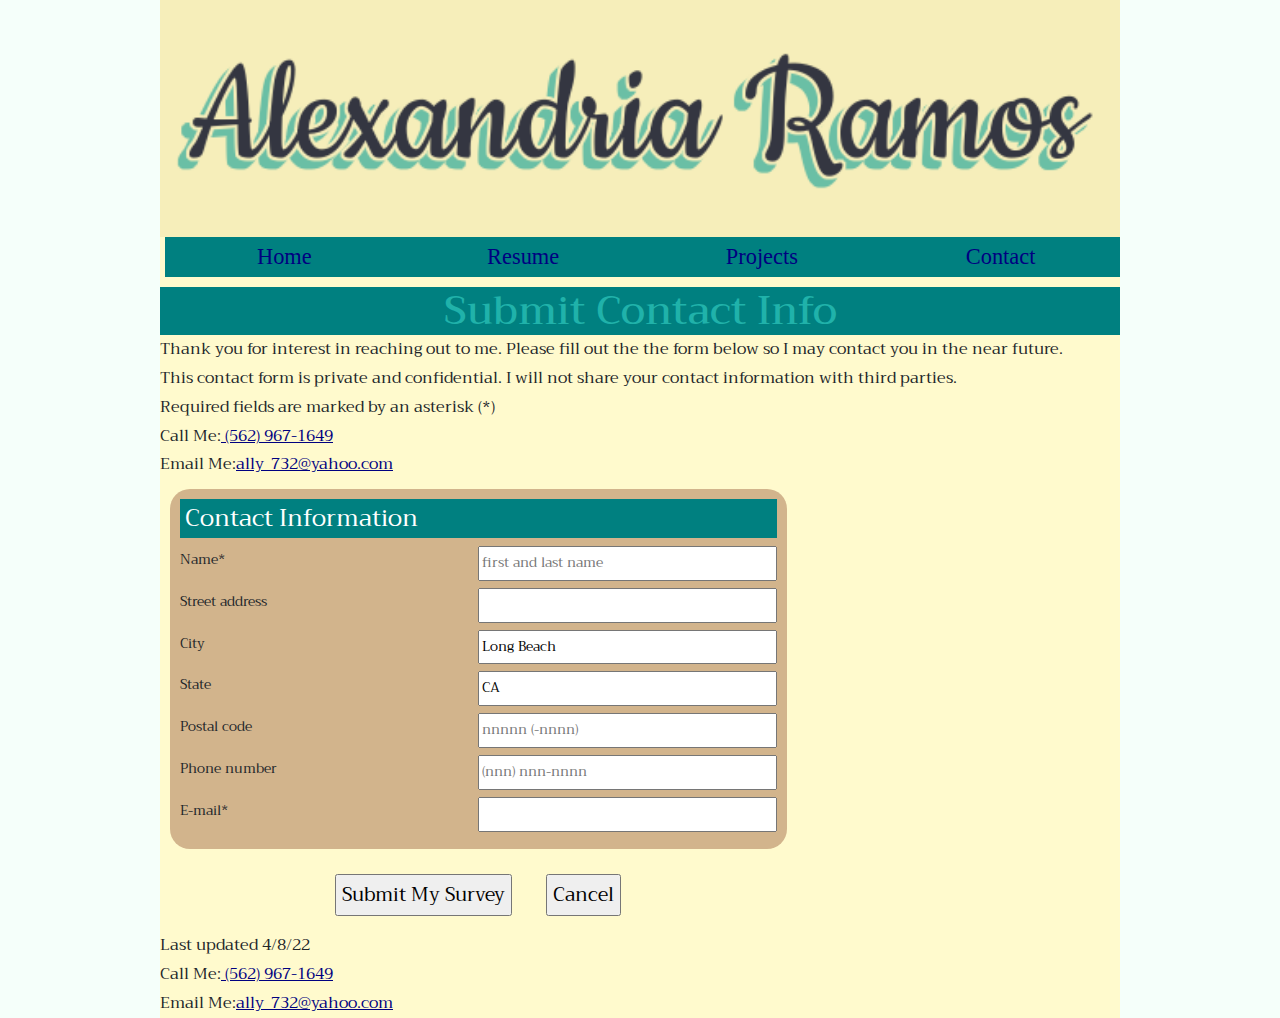
==== rp_contact.html @ 9563bf48 "Add files via upload" ====
<!DOCTYPE html>
<html lang="en">
<head>
    <!--
        CIS 162
        Project 3-1
                
        Homepage to Resume/Portfolio aka Index
        Author: Alexandria Ramos
        Date:   4/23/22
    
        Filename: rp_contact.html
     -->
    <meta charset="utf-8" />
    <title>Contact me</title>
        
    <meta name= "viewport" content="width=device-width, initial-scale=1">
    <link href="https://cdn.jsdelivr.net/npm/bootstrap@5.1.3/dist/css/bootstrap.min.css" rel="stylesheet">
    <script src="https://cdn.jsdelivr.net/npm/bootstrap@5.1.3/dist/js/bootstrap.bundle.min.js"></script>
    <link href="rp_stylesheet.css" rel="stylesheet" />
    <link rel="stylesheet" href="https://fonts.googleapis.com/css?family=Trirong">
  
</head>
<body>
   <header>
       <img src="Lx_name1.png" alt="Banner for Alexandria's webpage" />
       <nav class="horizontalNavigation">
          <ul>
             <li><a href="index.html">Home</a></li>
             <li><a href="rp_resume.html">Resume</a></li>
             <li><a href="rp_projects.html">Projects</a></li>
             <li><a href="rp_contact.html">Contact</a></li>
             
          </ul>
       </nav>


       <h1>Submit Contact Info</h1>        
    
    
    
      <p>Thank you for interest in reaching out to me. Please fill out the the form below so I may contact you in the near future. </p>
      <p>This contact form is private and confidential. I will not share your contact information with third parties.</p>
      <p>Required fields are marked by an asterisk (*)</p>
      <p>Call Me:<a href="tel:+15629671649"> (562) 967-1649</a></p>
      <p>Email Me:<a href="mailto:ally_732@yahoo.com">ally_732@yahoo.com</a></p>
       
    </header>
        
    
<Main>
<form id="survey" action="https://lx732.github.io/Proj3-1/rp_contact.html" method="post">
    
    
    
    <fieldset id="appInfo">
          <legend>Contact Information</legend>
    
              <div class="formRow">
                 <label for="name">Name*</label>
                 <input name="appName" id="name" type="text" placeholder="first and last name" required  />
              </div>
              
              <div class="formRow">
                 <label for="street"> Street address </label>
                 <input name="appStreet" id="street" type="text" />
              </div>
              
              <div class="formRow">
                 <label for="city"> City </label>
                 <input name="appCity" id="city" type="text" value="Long Beach" />
              </div>
              
              <div class="formRow">
                 <label for="state"> State </label>
                 <input name="appState" id="state" type="text" value="CA" />
              </div>
             
              <div class="formRow">
                 <label for="zip"> Postal code </label>
                 <input name="appZip" id="zip" type="text" placeholder="nnnnn (-nnnn)" 
                        pattern="^\d{5}(-\d{4})?$" />
              </div>
              
              <div class="formRow">
                 <label for="phone"> Phone number </label>
                 <input name="appPhone" id="phone" type="tel" placeholder="(nnn) nnn-nnnn"
                        pattern="^\d{10}$|^(\(\d{3}\)\s*)?\d{3}[\s-]?\d{4}$" />
              </div>            
              
              <div class="formRow">
                 <label for="mail"> E-mail* </label>
                 <input name="appEmail" id="mail" type="email" required  />
              </div> 
        
     </fieldset> 
    

          
          <div id="buttons">
                <input type="submit" value="Submit My Survey" />
                <input type="reset" value="Cancel" />
          </div>
          
</form> 
        
</Main>
    
    
  
      
   <footer>
    <p>Last updated 4/8/22</p>
    <p>Call Me:<a href="tel:+15629671649"> (562) 967-1649</a></p>
    <p>Email Me:<a href="mailto:ally_732@yahoo.com">ally_732@yahoo.com</a></p>
    </footer>
</body>
</html>
---- rp_stylesheet.css ----
@charset "utf-8";

/*
    CIS 162
    Project 2-4 Forms
   
   Style Sheet for Grids used in to  befriend Summer & Benny
   Author: Alexandria Ramos
   Date:   4/23/22
   
   Filename: rp_stylesheet.css

*/

/* Rest for Page Body*/
address, article, aside, blockquote, body, cite,
div, dl, dt, dd, em, figcaption, figure, footer,
h1, h2, h3, h4, h5, h6, header, html, img,
li, main, nav, ol, p, section, span, ul {
 background: transparent;
 margin: 0;
 padding: 0;
 vertical-align: baseline;
 box-sizing: border-box;
}

html {background-color:mintcream}
body{
    background-color: lemonchiffon;

    
  font-family: "Trirong", serif;

    
    line-height: 1.8em;
    margin-left: auto;
    margin-right: auto;
    width: 95%;
    max-width: 960px;
    min-width: 640px;
}





/* Grid Styles for Page Body */

body {
 display: grid;
 grid-template-columns: 2fr 1fr;
 grid-template-areas: "header header"
                      "intro faq"
                      "articles faq"
                      "footer footer";
 grid-column-gap: 5px;
}

body > header {
 grid-row: 1;
 grid-column: 1/-1;
}

body > article {grid-area: intro;}
body > aside {grid-area: faq;}
body > section {grid-area: articles;}
body > footer {grid-area: footer;}





/* Body Header Styles */




/* Page Header Styles */
body > header > img {
   display: block;
   width: 100%;
    
}

body > header > li{
    width: 20%
}

header h1 {margin-bottom:0;
text-align: center;
background-color: teal}

h1 {color:lightseagreen}


nav{
    display: inline-block;
    width: 100%;
    
    margin: 0 auto;
    
    text-align: center;
    
}

nav ul li {
    margin-left: auto;
    margin-right: auto
        
}

nav> ul {line-height: 2em;
list-style-type: none;
padding-left: 5px;
}
/*to fill the color in nav*/

nav li {
    display: block;
    float: left;
    
}

nav a {
 text-decoration: none;
    display: block;
    text-align: center;
    background-color: teal;
    font-size: 1.4em;
    line-height: 1.8em;
    text-align: center;
      
}

nav a:hover,
nav a:active{
    background-color: azure
}

/*Links*/

a:link,
a:visited{
    color: navy
}

/*To space out menu by 20 percent*/
body > header > nav.horizontalNavigation li {
   width: 25%;
}


/* Horizontal Navigation List Styles */

nav.horizontalNavigation > ul > li {
   display: block;
   float: left;
}

/*Displays link as box*/

nav.horizontalNavigation a {
   display: block;
   font-family: bold;
   font-size: 1.4em;
   line-height: 1.8em;
   text-align: center;
}  


/* Forms Layout Styles section */


form#survey {
 display: flex;
 flex-flow: row wrap;
}


form#survey > fieldset {
 background-color: tan;
 border-radius: 20px;
 flex: 1 1 300px;
 font-size: 0.85em;
 padding: 10px;
 margin: 10px;
}


div.formRow {
 display: flex;
 flex-flow: row wrap;
 margin: 7px 0px;
}

div.formRow > * {
 flex: 1 1 150px;
}






/* Legend Styles */


legend {
 background-color: teal;
 color: white;
 padding: 5px;
}





/* Text Area Styles */


textarea {
 margin-top: 10px;
 height: 100px;
 width: 95%;
}


.text-primary{
    
 color:teal
}


/* Form Button Styles */


div#buttons {
 text-align: center;
 width: 100%;
}


input[type='submit'], input[type='reset'] {
 font-size: 1.2em;
 padding: 5px;
 margin: 15px;
}





/* Validation Styles */


input:focus, select:focus, textarea:focus {
 background-color: azure;
}

/* display a light green background and a green
check mark image when valid data is entered in the custName, custZip,
custPhone, and custEmail fields:*/
input#name:focus:valid,
input#zip:focus:valid,
input#phone:focus:valid,
input#mail:focus:valid {
 background-color: lawngreen
}


/*o display a light red background and a red X
image when invalid data is entered in those same fields:
*/
input#name:focus:invalid,
input#zip:focus:invalid,
input#phone:focus:invalid,
input#mail:focus:invalid {
 background-color: lightcoral
}




/*Gallery Styles*/

        
  div.gallery {
  margin: 5px;
  border: 1px solid #ccc;
  float: left;
  width: 180px;
}

div.gallery:hover {
  border: 1px solid #777;
}

div.gallery img {
  width: 100%;
  height: auto;
}

div.desc {
  padding: 15px;
  text-align: center;
}
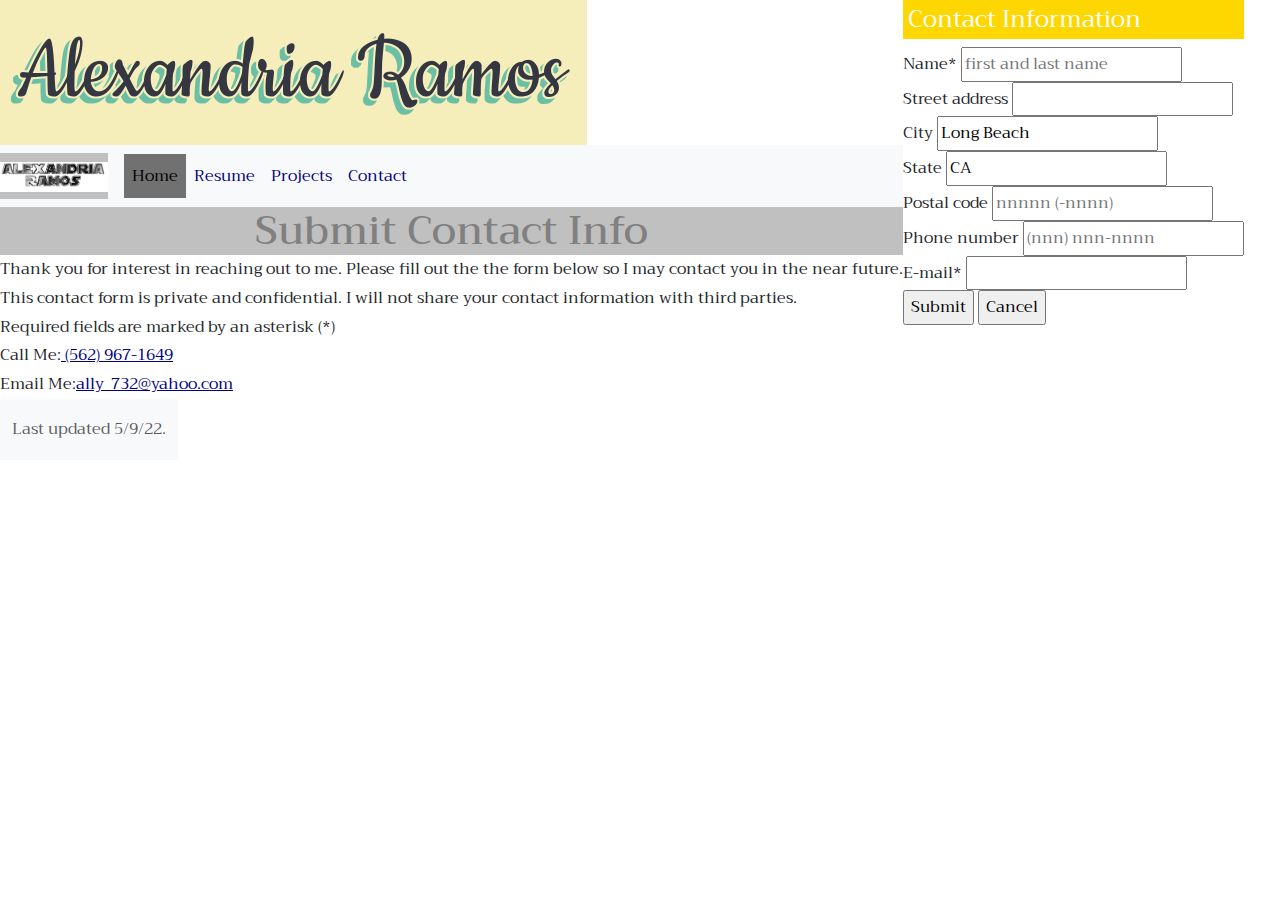
==== commit fe79bb17: "Add files via upload" ====
--- a/rp_contact.html
+++ b/rp_contact.html
@@ -5,7 +5,7 @@
         CIS 162
         Project 3-1
                 
-        Homepage to Resume/Portfolio aka Index
+        Contact page to Resume/Portfolio 
         Author: Alexandria Ramos
         Date:   4/23/22
     
@@ -17,6 +17,8 @@
     <meta name= "viewport" content="width=device-width, initial-scale=1">
     <link href="https://cdn.jsdelivr.net/npm/bootstrap@5.1.3/dist/css/bootstrap.min.css" rel="stylesheet">
     <script src="https://cdn.jsdelivr.net/npm/bootstrap@5.1.3/dist/js/bootstrap.bundle.min.js"></script>
+    
+    <script src="rp_formsubmit.js"></script>
     <link href="rp_stylesheet.css" rel="stylesheet" />
     <link rel="stylesheet" href="https://fonts.googleapis.com/css?family=Trirong">
   
@@ -24,15 +26,30 @@
 <body>
    <header>
        <img src="Lx_name1.png" alt="Banner for Alexandria's webpage" />
-       <nav class="horizontalNavigation">
-          <ul>
-             <li><a href="index.html">Home</a></li>
-             <li><a href="rp_resume.html">Resume</a></li>
-             <li><a href="rp_projects.html">Projects</a></li>
-             <li><a href="rp_contact.html">Contact</a></li>
-             
-          </ul>
-       </nav>
+       <nav class="navbar navbar-expand-lg navbar-light bg-light">
+        
+    <a class="navbar-brand" href="#"><img src="name_silver.png" alt="Banner for Alexandria's webpage" height="30" /></a>
+    <button class="navbar-toggler" type="button" data-bs-toggle="collapse" data-bs-target="#navbarNav" aria-controls="navbarNav" aria-expanded="false" aria-label="Toggle navigation">
+      <span class="navbar-toggler-icon"></span>
+    </button>
+    <div class="collapse navbar-collapse" id="navbarNav">
+      <ul class="navbar-nav">
+        <li class="nav-item">
+          <a class="nav-link active" aria-current="page" href="index.html">Home</a>
+        </li>
+        <li class="nav-item">
+          <a class="nav-link" href="rp_resume.html">Resume</a>
+        </li>
+        <li class="nav-item">
+          <a class="nav-link" href="rp_projects.html">Projects</a>
+        </li>
+        <li class="nav-item">
+          <a class="nav-link" href="rp_contact.html">Contact</a>
+        </li>
+      </ul>
+    </div>
+           
+          </nav>
 
 
        <h1>Submit Contact Info</h1>        
@@ -98,7 +115,7 @@
 
           
           <div id="buttons">
-                <input type="submit" value="Submit My Survey" />
+                <input type="submit" value="Submit" />
                 <input type="reset" value="Cancel" />
           </div>
           
@@ -109,10 +126,13 @@
     
   
       
-   <footer>
-    <p>Last updated 4/8/22</p>
-    <p>Call Me:<a href="tel:+15629671649"> (562) 967-1649</a></p>
-    <p>Email Me:<a href="mailto:ally_732@yahoo.com">ally_732@yahoo.com</a></p>
+   
+   <footer class="footer mt-auto py-3 bg-light">
+       <div class="container">
+           <span class="text-muted">Last updated 5/9/22.</span>
+       
+           </div>
     </footer>
+    
 </body>
 </html>
--- a/rp_stylesheet.css
+++ b/rp_stylesheet.css
@@ -2,9 +2,9 @@
 
 /*
     CIS 162
-    Project 2-4 Forms
+    Project 3-1 
    
-   Style Sheet for Grids used in to  befriend Summer & Benny
+   Style Sheet for Resume/Portfolio Proj 3
    Author: Alexandria Ramos
    Date:   4/23/22
    
@@ -12,7 +12,6 @@
 
 */
 
-/* Rest for Page Body*/
 address, article, aside, blockquote, body, cite,
 div, dl, dt, dd, em, figcaption, figure, footer,
 h1, h2, h3, h4, h5, h6, header, html, img,
@@ -24,95 +23,33 @@
  box-sizing: border-box;
 }
 
-html {background-color:mintcream}
 body{
-    background-color: lemonchiffon;
+    background-color: white;
 
     
   font-family: "Trirong", serif;
 
     
-    line-height: 1.8em;
-    margin-left: auto;
-    margin-right: auto;
-    width: 95%;
-    max-width: 960px;
-    min-width: 640px;
-}
-
-
-
-
-
-/* Grid Styles for Page Body */
-
-body {
- display: grid;
- grid-template-columns: 2fr 1fr;
- grid-template-areas: "header header"
-                      "intro faq"
-                      "articles faq"
-                      "footer footer";
- grid-column-gap: 5px;
-}
-
-body > header {
- grid-row: 1;
- grid-column: 1/-1;
-}
-
-body > article {grid-area: intro;}
-body > aside {grid-area: faq;}
-body > section {grid-area: articles;}
-body > footer {grid-area: footer;}
-
-
-
-
-
-/* Body Header Styles */
+  line-height: 1.8em;
+  display: flex;
+  flex-wrap: wrap;
+    
+}
 
 
 
 
 /* Page Header Styles */
-body > header > img {
-   display: block;
-   width: 100%;
-    
-}
-
-body > header > li{
-    width: 20%
-}
+
 
 header h1 {margin-bottom:0;
 text-align: center;
-background-color: teal}
-
-h1 {color:lightseagreen}
-
-
-nav{
-    display: inline-block;
-    width: 100%;
-    
-    margin: 0 auto;
-    
-    text-align: center;
-    
-}
-
-nav ul li {
-    margin-left: auto;
-    margin-right: auto
-        
-}
-
-nav> ul {line-height: 2em;
-list-style-type: none;
-padding-left: 5px;
-}
+background-color: silver}
+
+h1 {color:gray}
+
+
+
 /*to fill the color in nav*/
 
 nav li {
@@ -122,19 +59,15 @@
 }
 
 nav a {
- text-decoration: none;
-    display: block;
-    text-align: center;
-    background-color: teal;
+    background-color: silver;
     font-size: 1.4em;
     line-height: 1.8em;
-    text-align: center;
       
 }
 
 nav a:hover,
 nav a:active{
-    background-color: azure
+    background-color: gold
 }
 
 /*Links*/
@@ -144,18 +77,7 @@
     color: navy
 }
 
-/*To space out menu by 20 percent*/
-body > header > nav.horizontalNavigation li {
-   width: 25%;
-}
-
-
-/* Horizontal Navigation List Styles */
-
-nav.horizontalNavigation > ul > li {
-   display: block;
-   float: left;
-}
+
 
 /*Displays link as box*/
 
@@ -168,45 +90,12 @@
 }  
 
 
-/* Forms Layout Styles section */
-
-
-form#survey {
- display: flex;
- flex-flow: row wrap;
-}
-
-
-form#survey > fieldset {
- background-color: tan;
- border-radius: 20px;
- flex: 1 1 300px;
- font-size: 0.85em;
- padding: 10px;
- margin: 10px;
-}
-
-
-div.formRow {
- display: flex;
- flex-flow: row wrap;
- margin: 7px 0px;
-}
-
-div.formRow > * {
- flex: 1 1 150px;
-}
-
-
-
-
-
 
 /* Legend Styles */
 
 
 legend {
- background-color: teal;
+ background-color: gold;
  color: white;
  padding: 5px;
 }
@@ -218,66 +107,10 @@
 /* Text Area Styles */
 
 
-textarea {
- margin-top: 10px;
- height: 100px;
- width: 95%;
-}
-
-
 .text-primary{
     
- color:teal
-}
-
-
-/* Form Button Styles */
-
-
-div#buttons {
- text-align: center;
- width: 100%;
-}
-
-
-input[type='submit'], input[type='reset'] {
- font-size: 1.2em;
- padding: 5px;
- margin: 15px;
-}
-
-
-
-
-
-/* Validation Styles */
-
-
-input:focus, select:focus, textarea:focus {
- background-color: azure;
-}
-
-/* display a light green background and a green
-check mark image when valid data is entered in the custName, custZip,
-custPhone, and custEmail fields:*/
-input#name:focus:valid,
-input#zip:focus:valid,
-input#phone:focus:valid,
-input#mail:focus:valid {
- background-color: lawngreen
-}
-
-
-/*o display a light red background and a red X
-image when invalid data is entered in those same fields:
-*/
-input#name:focus:invalid,
-input#zip:focus:invalid,
-input#phone:focus:invalid,
-input#mail:focus:invalid {
- background-color: lightcoral
-}
-
+ color:black
+}
 
 
 
@@ -306,3 +139,113 @@
 }
 
 
+
+
+
+
+/*Sticky Footer*/
+
+
+
+
+
+
+
+
+
+
+
+
+
+
+
+
+img{
+    vertical-align: middle;
+}
+
+/* Slideshow container */
+.slideshow-container {
+  max-width: 1000px;
+  position: relative;
+  margin: auto;
+}
+
+/* Hide the images by default */
+.mySlides {
+  display: none;
+}
+
+/* Next & previous buttons */
+.prev, .next {
+  cursor: pointer;
+  position: absolute;
+  top: 50%;
+  width: auto;
+  margin-top: -22px;
+  padding: 16px;
+  color: white;
+  font-weight: bold;
+  font-size: 18px;
+  transition: 0.6s ease;
+  border-radius: 0 3px 3px 0;
+  user-select: none;
+}
+
+/* Position the "next button" to the right */
+.next {
+  right: 0;
+  border-radius: 3px 0 0 3px;
+}
+
+/* On hover, add a black background color with a little bit see-through */
+.prev:hover, .next:hover {
+  background-color: rgba(0,0,0,0.8);
+}
+
+/* Caption text */
+.text {
+  color: #f2f2f2;
+  font-size: 15px;
+  padding: 8px 12px;
+  position: absolute;
+  bottom: 8px;
+  width: 100%;
+  text-align: center;
+}
+
+/* Number text (1/3 etc) */
+.numbertext {
+  color: #f2f2f2;
+  font-size: 12px;
+  padding: 8px 12px;
+  position: absolute;
+  top: 0;
+}
+
+/* The dots/bullets/indicators */
+.dot {
+  cursor: pointer;
+  height: 15px;
+  width: 15px;
+  margin: 0 2px;
+  background-color: #bbb;
+  border-radius: 50%;
+  display: inline-block;
+  transition: background-color 0.6s ease;
+}
+
+.active, .dot:hover {
+  background-color: #717171;
+}
+
+/* Fading animation */
+.fade {
+  animation-name: fade;
+  animation-duration: 1.5s;
+}
+
+@keyframes fade {
+  from {opacity: .4}
+  to {opacity: 1}
+}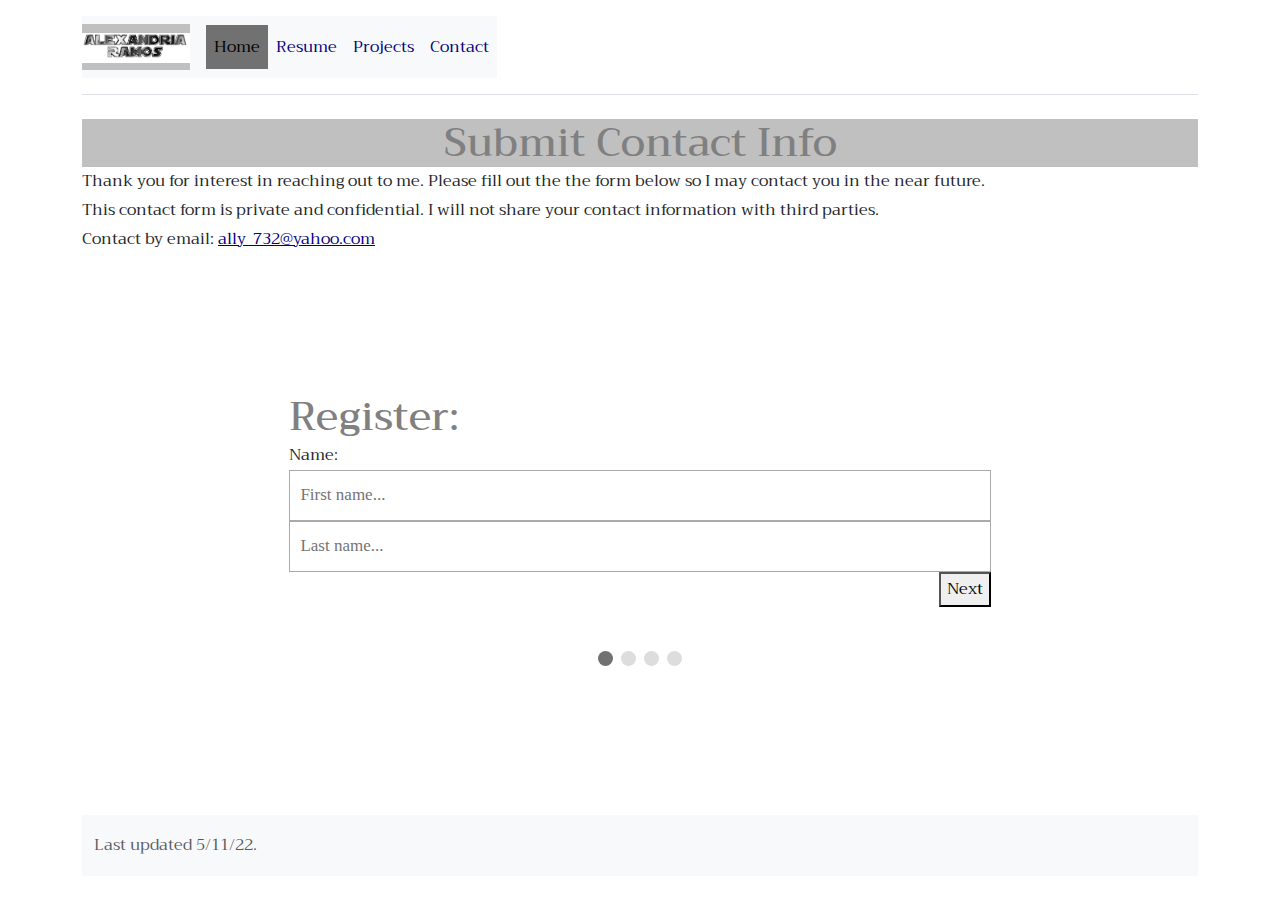
==== commit 8877f245: "Add files via upload" ====
--- a/rp_contact.html
+++ b/rp_contact.html
@@ -7,25 +7,30 @@
                 
         Contact page to Resume/Portfolio 
         Author: Alexandria Ramos
-        Date:   4/23/22
+        Date:   5/9/22
     
         Filename: rp_contact.html
      -->
-    <meta charset="utf-8" />
+ <meta charset="utf-8" />
+    <meta name= "viewport" content="width=device-width, initial-scale=1.0">
     <title>Contact me</title>
-        
-    <meta name= "viewport" content="width=device-width, initial-scale=1">
+    
     <link href="https://cdn.jsdelivr.net/npm/bootstrap@5.1.3/dist/css/bootstrap.min.css" rel="stylesheet">
-    <script src="https://cdn.jsdelivr.net/npm/bootstrap@5.1.3/dist/js/bootstrap.bundle.min.js"></script>
-    
-    <script src="rp_formsubmit.js"></script>
+            
     <link href="rp_stylesheet.css" rel="stylesheet" />
     <link rel="stylesheet" href="https://fonts.googleapis.com/css?family=Trirong">
-  
+    
+    
 </head>
+    
 <body>
+    
+    <div class="container py-3">
+        
    <header>
-       <img src="Lx_name1.png" alt="Banner for Alexandria's webpage" />
+      <div class="d-flex flex-column flex-md-row align-items-center pb-3 mb-4 border-bottom">
+
+      
        <nav class="navbar navbar-expand-lg navbar-light bg-light">
         
     <a class="navbar-brand" href="#"><img src="name_silver.png" alt="Banner for Alexandria's webpage" height="30" /></a>
@@ -50,89 +55,84 @@
     </div>
            
           </nav>
-
-
+       </div>
+    
+       
+            
        <h1>Submit Contact Info</h1>        
     
     
     
       <p>Thank you for interest in reaching out to me. Please fill out the the form below so I may contact you in the near future. </p>
       <p>This contact form is private and confidential. I will not share your contact information with third parties.</p>
-      <p>Required fields are marked by an asterisk (*)</p>
-      <p>Call Me:<a href="tel:+15629671649"> (562) 967-1649</a></p>
-      <p>Email Me:<a href="mailto:ally_732@yahoo.com">ally_732@yahoo.com</a></p>
+      <p>Contact by email: <a href="mailto:ally_732@yahoo.com">ally_732@yahoo.com</a></p>
        
     </header>
         
     
-<Main>
-<form id="survey" action="https://lx732.github.io/Proj3-1/rp_contact.html" method="post">
+
+<!--WHAT GOES IN THE action section?-
+-->
+<form id="regForm" action="rp_thankyou.html" method="post">
+
+<h1>Register:</h1>
+
+<!-- One "tab" for each step in the form: -->
+<div class="tab">Name:
+  <p><input placeholder="First name..." oninput="this.className = ''"></p>
+  <p><input placeholder="Last name..." oninput="this.className = ''"></p>
+</div>
+
+<div class="tab">Contact Info:
+  <p><input placeholder="E-mail..." oninput="this.className = ''"></p>
+  <p><input placeholder="Phone..." oninput="this.className = ''"></p>
+</div>
+
+<div class="tab">Birthday:
+  <p><input placeholder="dd" oninput="this.className = ''"></p>
+  <p><input placeholder="mm" oninput="this.className = ''"></p>
+  <p><input placeholder="yyyy" oninput="this.className = ''"></p>
+</div>
+
+<div class="tab">Login Info:
+  <p><input placeholder="Username..." oninput="this.className = ''"></p>
+  <p><input placeholder="Password..." oninput="this.className = ''"></p>
+</div>
+
+<div style="overflow:auto;">
+  <div style="float:right;">
+    <button type="button" id="prevBtn" onclick="nextPrev(-1)">Previous</button>
+    <button type="button" id="nextBtn" onclick="nextPrev(1)">Next</button>
+  </div>
+</div>
+
+<!-- Circles which indicates the steps of the form: -->
+<div style="text-align:center;margin-top:40px;">
+  <span class="step"></span>
+  <span class="step"></span>
+  <span class="step"></span>
+  <span class="step"></span>
+</div>
+
+</form>
+          
+         
+          
+
     
     
-    
-    <fieldset id="appInfo">
-          <legend>Contact Information</legend>
-    
-              <div class="formRow">
-                 <label for="name">Name*</label>
-                 <input name="appName" id="name" type="text" placeholder="first and last name" required  />
-              </div>
-              
-              <div class="formRow">
-                 <label for="street"> Street address </label>
-                 <input name="appStreet" id="street" type="text" />
-              </div>
-              
-              <div class="formRow">
-                 <label for="city"> City </label>
-                 <input name="appCity" id="city" type="text" value="Long Beach" />
-              </div>
-              
-              <div class="formRow">
-                 <label for="state"> State </label>
-                 <input name="appState" id="state" type="text" value="CA" />
-              </div>
-             
-              <div class="formRow">
-                 <label for="zip"> Postal code </label>
-                 <input name="appZip" id="zip" type="text" placeholder="nnnnn (-nnnn)" 
-                        pattern="^\d{5}(-\d{4})?$" />
-              </div>
-              
-              <div class="formRow">
-                 <label for="phone"> Phone number </label>
-                 <input name="appPhone" id="phone" type="tel" placeholder="(nnn) nnn-nnnn"
-                        pattern="^\d{10}$|^(\(\d{3}\)\s*)?\d{3}[\s-]?\d{4}$" />
-              </div>            
-              
-              <div class="formRow">
-                 <label for="mail"> E-mail* </label>
-                 <input name="appEmail" id="mail" type="email" required  />
-              </div> 
-        
-     </fieldset> 
-    
-
-          
-          <div id="buttons">
-                <input type="submit" value="Submit" />
-                <input type="reset" value="Cancel" />
-          </div>
-          
-</form> 
-        
-</Main>
-    
-    
-  
-      
-   
-   <footer class="footer mt-auto py-3 bg-light">
+ <footer class="footer mt-auto py-3 bg-light">
        <div class="container">
-           <span class="text-muted">Last updated 5/9/22.</span>
+           <span class="text-muted">Last updated 5/11/22.</span>
        
            </div>
     </footer>
+   
+    <script src="rp_java.js"></script>
+    <script src="https://cdn.jsdelivr.net/npm/bootstrap@5.1.3/dist/js/bootstrap.bundle.min.js"></script>
     
+    
+
+    </div>    
 </body>
 </html>
--- a/rp_stylesheet.css
+++ b/rp_stylesheet.css
@@ -156,6 +156,57 @@
 
 
 
+
+
+/* Style the form */
+#regForm {
+  background-color: #ffffff;
+  margin: 100px auto;
+  padding: 40px;
+  width: 70%;
+  min-width: 300px;
+}
+
+/* Style the input fields */
+input {
+  padding: 10px;
+  width: 100%;
+  font-size: 17px;
+  font-family: Raleway;
+  border: 1px solid #aaaaaa;
+}
+
+/* Mark input boxes that gets an error on validation: */
+input.invalid {
+  background-color: #ffdddd;
+}
+
+/* Hide all steps by default: */
+.tab {
+  display: none;
+}
+
+/* Make circles that indicate the steps of the form: */
+.step {
+  height: 15px;
+  width: 15px;
+  margin: 0 2px;
+  background-color: #bbbbbb;
+  border: none;
+  border-radius: 50%;
+  display: inline-block;
+  opacity: 0.5;
+}
+
+/* Mark the active step: */
+.step.active {
+  opacity: 1;
+}
+
+/* Mark the steps that are finished and valid: */
+.step.finish {
+  background-color: #04AA6D;
+}
 
 
 
